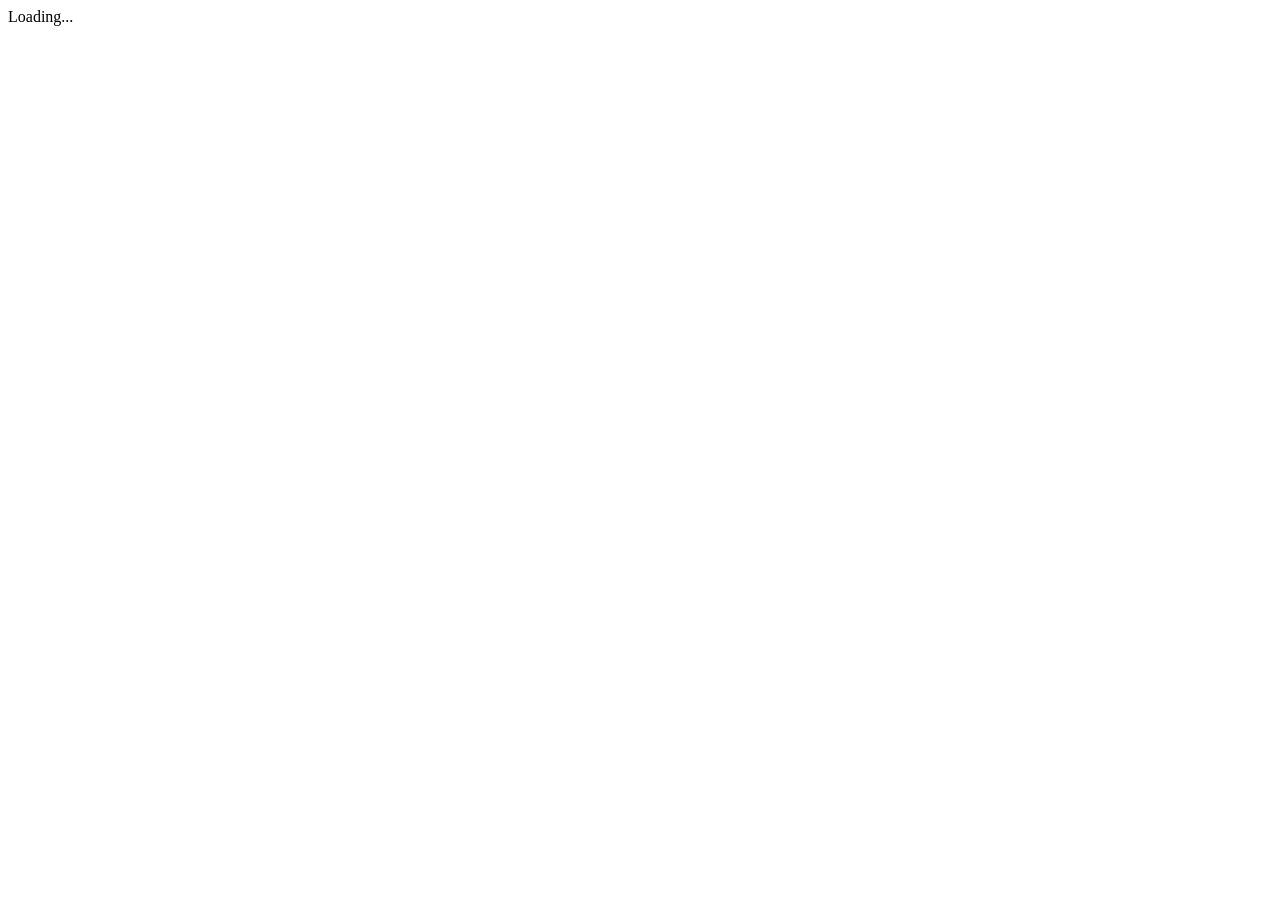
==== src/index.html @ c3630de9 "chore: initial commit from @angular/cli     _                      _                 ____ _     ___ " ====
<!doctype html>
<html>
<head>
  <meta charset="utf-8">
  <title>DojoPractice</title>
  <base href="/">

  <meta name="viewport" content="width=device-width, initial-scale=1">
  <link rel="icon" type="image/x-icon" href="favicon.ico">
</head>
<body>
  <app-root>Loading...</app-root>
</body>
</html>
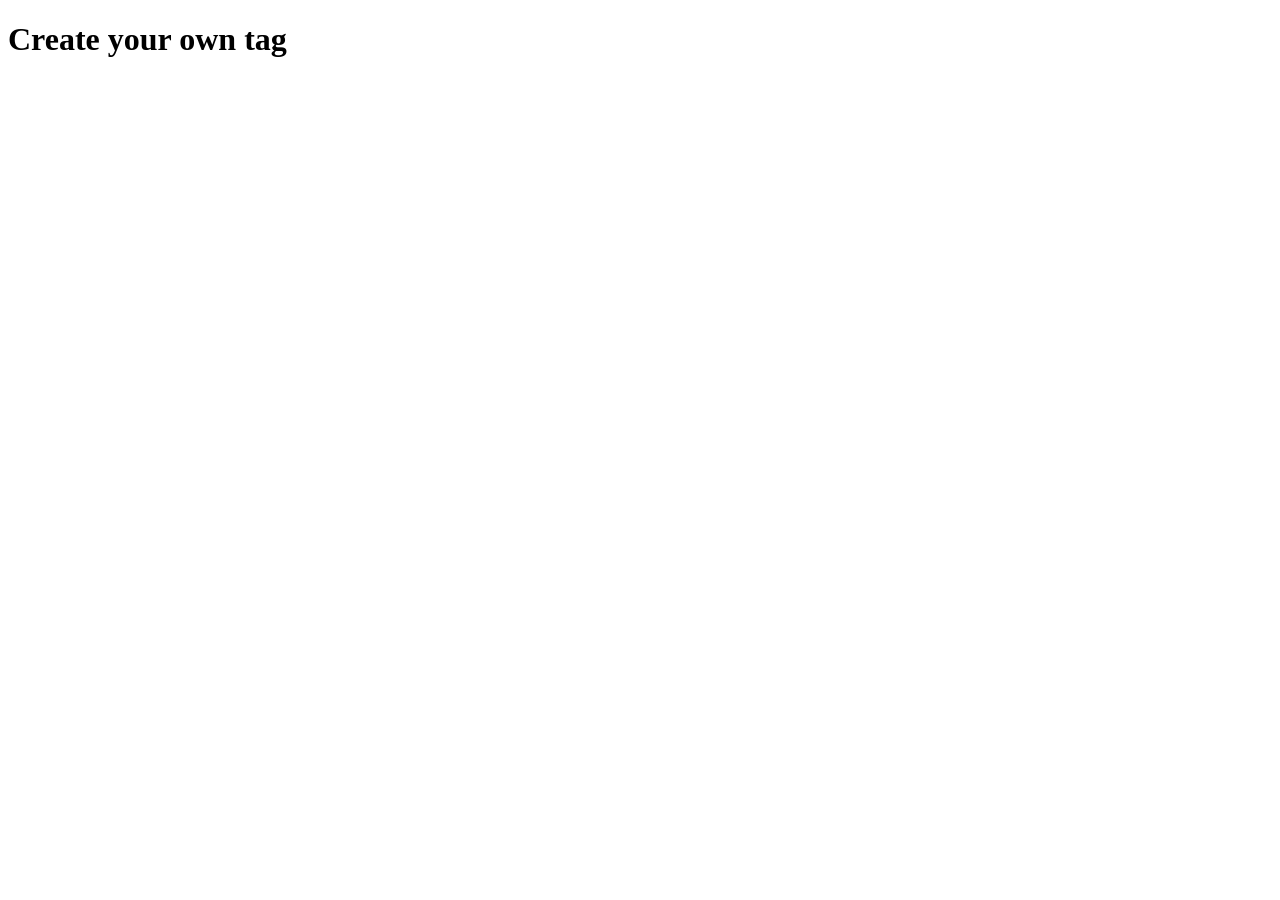
==== commit 2695bc8f: "Practice" ====
--- a/src/index.html
+++ b/src/index.html
@@ -2,13 +2,12 @@
 <html>
 <head>
   <meta charset="utf-8">
-  <title>DojoPractice</title>
+  <title>Dojo</title>
   <base href="/">
-
   <meta name="viewport" content="width=device-width, initial-scale=1">
   <link rel="icon" type="image/x-icon" href="favicon.ico">
 </head>
 <body>
-  <app-root>Loading...</app-root>
+ <h1>Create your own tag</h1>
 </body>
 </html>
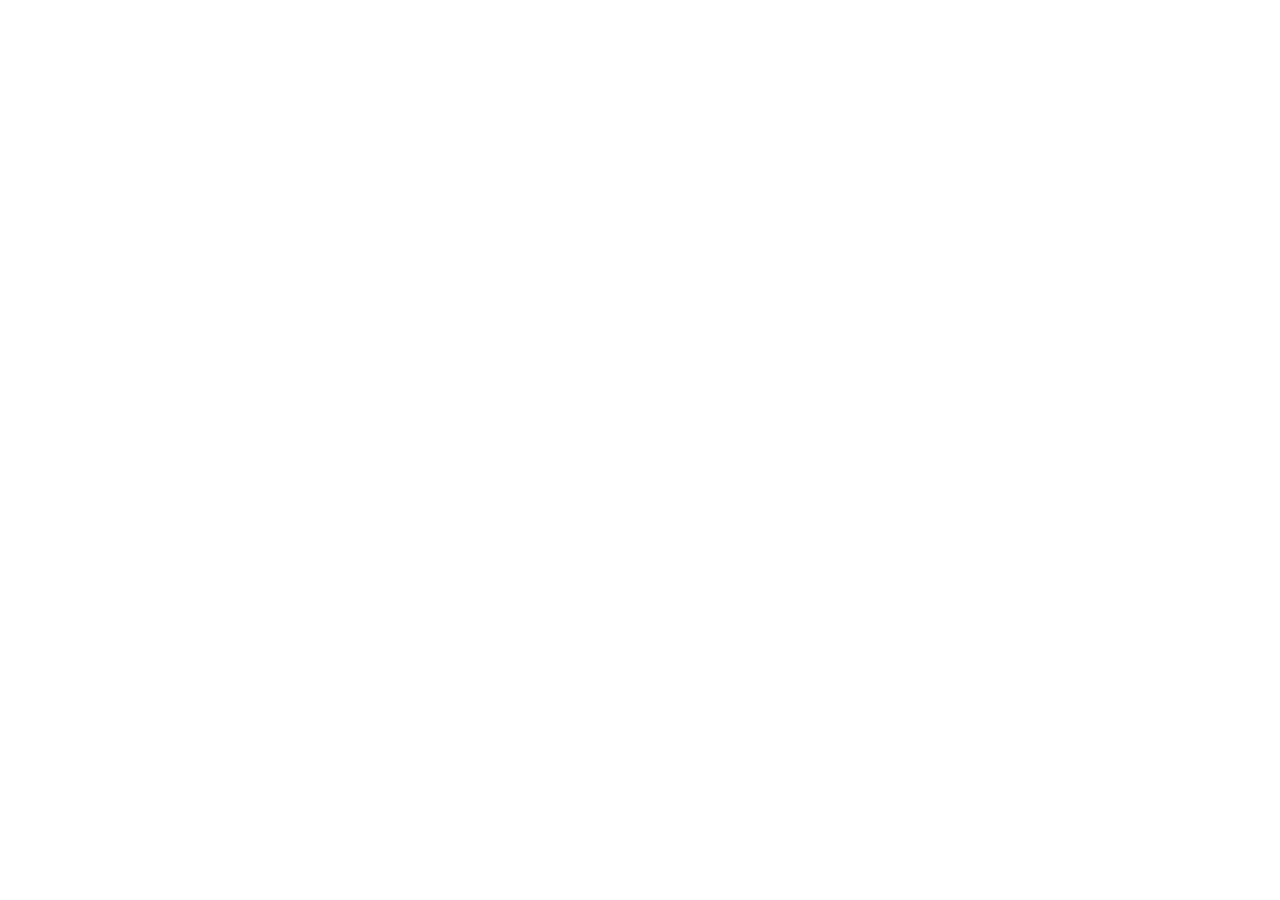
==== commit e5c43b46: "dojo4" ====
--- a/src/index.html
+++ b/src/index.html
@@ -8,6 +8,6 @@
   <link rel="icon" type="image/x-icon" href="favicon.ico">
 </head>
 <body>
- <h1>Create your own tag</h1>
+ <app-root></h1>
 </body>
 </html>
